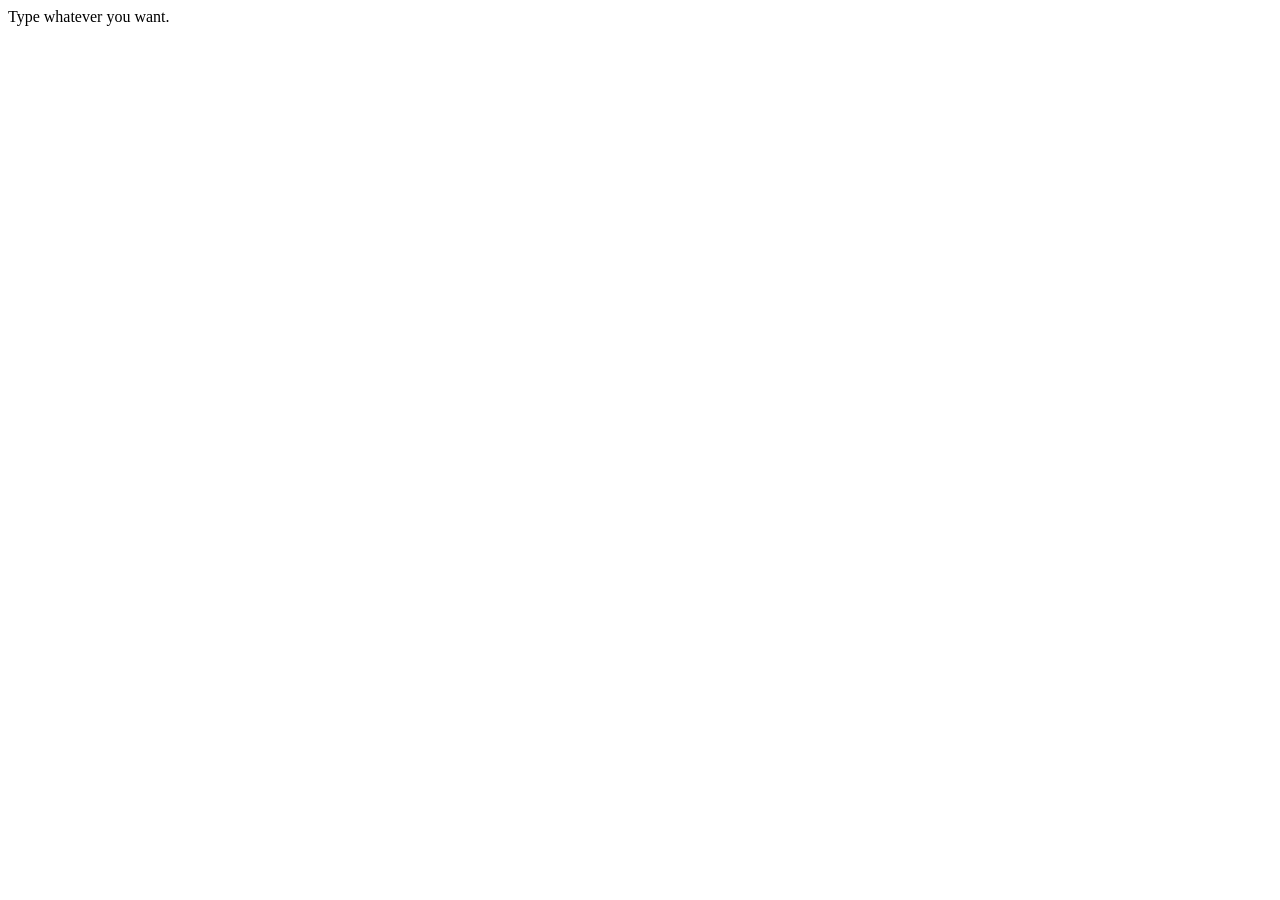
==== index.html @ 3956f56c "add base html file" ====
<!DOCTYPE html>
<html lang="en">
<head>
    <meta charset="UTF-8">
    <meta name="viewport" content="width=device-width, initial-scale=1.0">
    <title>Day 2</title>
</head>
<body>
    Type whatever you want.
</body>
</html>
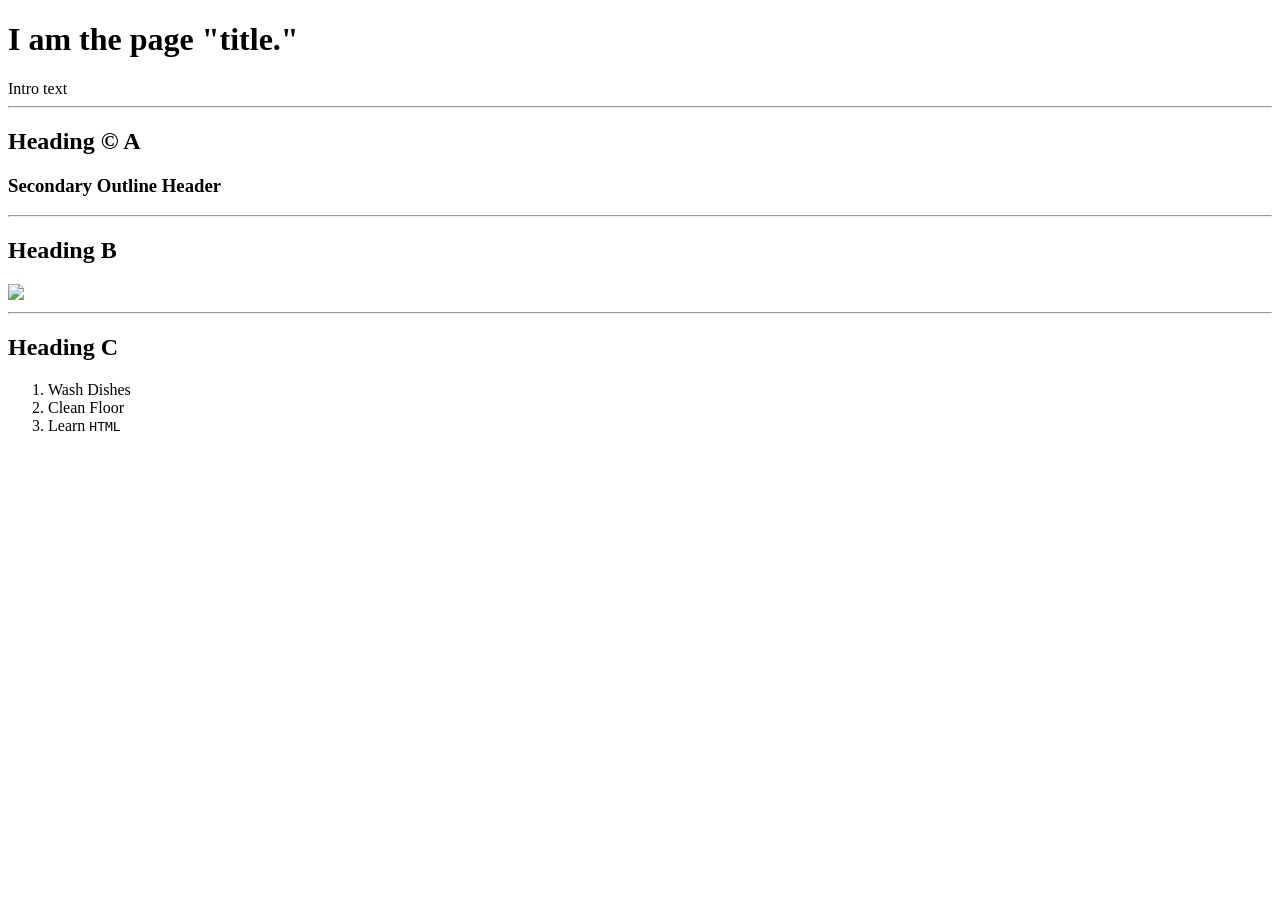
==== commit 30f0fcb8: "tour of html tags" ====
--- a/index.html
+++ b/index.html
@@ -6,6 +6,34 @@
     <title>Day 2</title>
 </head>
 <body>
-    Type whatever you want.
+    <header>
+        <h1>I am the page "title."</h1>
+    </header>
+
+    <main>
+        Intro text
+        <hr>
+        <h2>Heading &copy; A</h2>
+        <h3>Secondary Outline Header</h3>
+
+        <hr>
+        <h2>Heading B</h2>
+        <img src="https://res.cloudinary.com/hrscywv4p/image/upload/c_limit,fl_lossy,h_300,w_300,f_auto,q_auto/v1/983693/axmqlpjyo3zmeszdr9qt.png">
+        
+        <hr>
+        <h2>Heading C</h2>
+        <ol>
+            <li>Wash Dishes</li>
+            <li>Clean Floor</li>
+            <li>Learn <code>HTML</code></li>
+        </ol>
+
+
+    </main>
+    
+
+    <footer>
+
+    </footer>
 </body>
 </html>
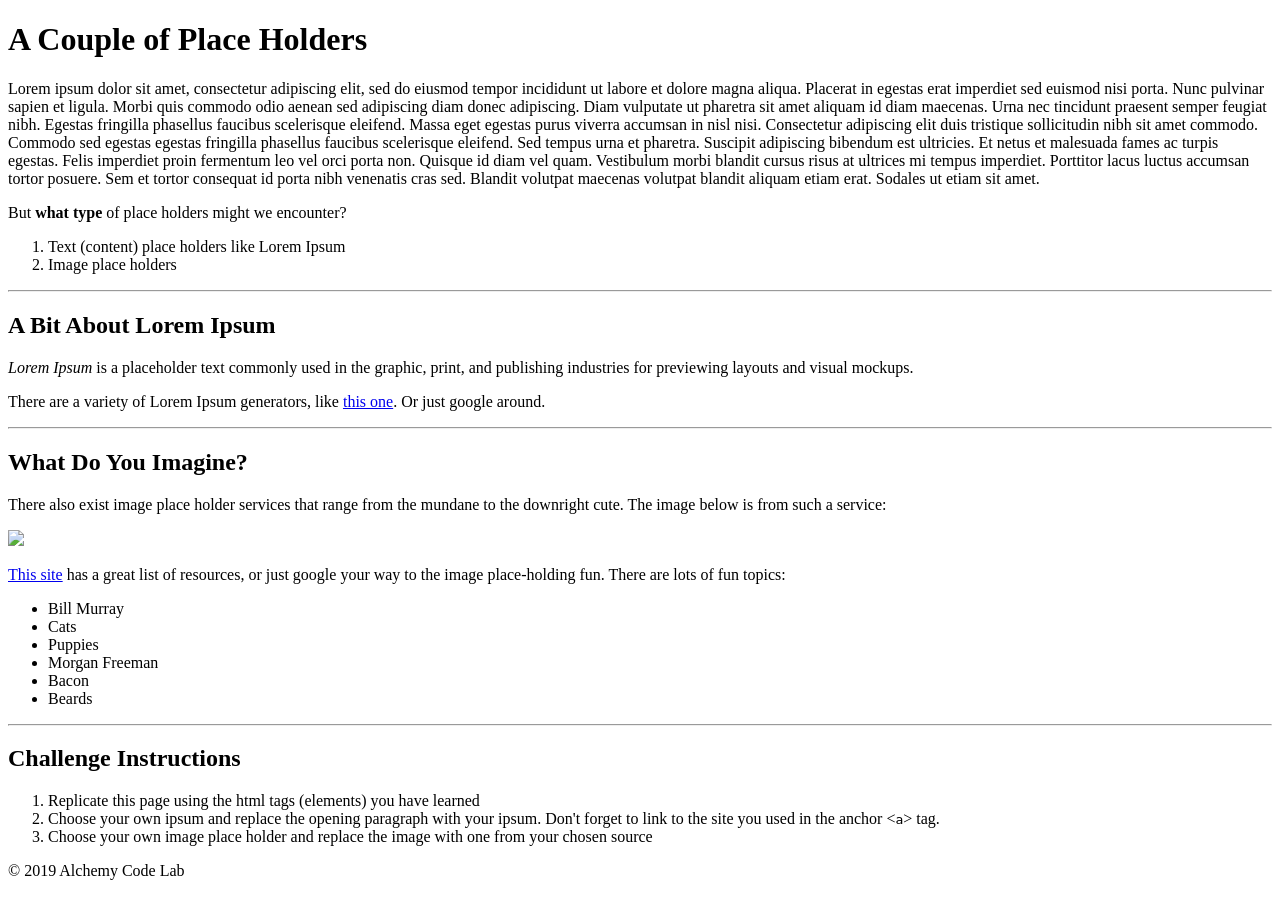
==== commit 8e850017: "starter index.html" ====
--- a/index.html
+++ b/index.html
@@ -3,37 +3,46 @@
 <head>
     <meta charset="UTF-8">
     <meta name="viewport" content="width=device-width, initial-scale=1.0">
-    <title>Day 2</title>
+    <meta http-equiv="X-UA-Compatible" content="ie=edge">
+    <title>Challenge Website</title>
 </head>
 <body>
     <header>
-        <h1>I am the page "title."</h1>
+        <h1>A Couple of Place Holders</h1>
     </header>
-
+    
     <main>
-        Intro text
+        <p>Lorem ipsum dolor sit amet, consectetur adipiscing elit, sed do eiusmod tempor incididunt ut labore et dolore magna aliqua. Placerat in egestas erat imperdiet sed euismod nisi porta. Nunc pulvinar sapien et ligula. Morbi quis commodo odio aenean sed adipiscing diam donec adipiscing. Diam vulputate ut pharetra sit amet aliquam id diam maecenas. Urna nec tincidunt praesent semper feugiat nibh. Egestas fringilla phasellus faucibus scelerisque eleifend. Massa eget egestas purus viverra accumsan in nisl nisi. Consectetur adipiscing elit duis tristique sollicitudin nibh sit amet commodo. Commodo sed egestas egestas fringilla phasellus faucibus scelerisque eleifend. Sed tempus urna et pharetra. Suscipit adipiscing bibendum est ultricies. Et netus et malesuada fames ac turpis egestas. Felis imperdiet proin fermentum leo vel orci porta non. Quisque id diam vel quam. Vestibulum morbi blandit cursus risus at ultrices mi tempus imperdiet. Porttitor lacus luctus accumsan tortor posuere. Sem et tortor consequat id porta nibh venenatis cras sed. Blandit volutpat maecenas volutpat blandit aliquam etiam erat. Sodales ut etiam sit amet.</p>
+        <p>But <strong>what type</strong> of place holders might we encounter?</p>
+        <ol>
+            <li>Text (content) place holders like Lorem Ipsum</li>
+            <li>Image place holders</li>
+        </ol>
         <hr>
-        <h2>Heading &copy; A</h2>
-        <h3>Secondary Outline Header</h3>
-
+    <h2>A Bit About Lorem Ipsum</h2>
+        <p><em>Lorem Ipsum</em> is a placeholder text commonly used in the graphic, print, and publishing industries for previewing layouts and visual mockups.</p>
+        <p>There are a variety of Lorem Ipsum generators, like <a href="https://loremipsum.io/" target="_blank">this one</a>. Or just google around.</p> 
         <hr>
-        <h2>Heading B</h2>
-        <img src="https://res.cloudinary.com/hrscywv4p/image/upload/c_limit,fl_lossy,h_300,w_300,f_auto,q_auto/v1/983693/axmqlpjyo3zmeszdr9qt.png">
-        
+    <h2>What Do You Imagine?</h2>
+        <p>There also exist image place holder services that range from the mundane to the downright cute. The image below is from such a service:</p>
+        <img src="https://placekitten.com/640/360">
+        <p><a href="https://loremipsum.io/21-of-the-best-placeholder-image-generators/" target="_blank">This site</a> has a great list of resources, or just google your way to the image place-holding fun. There are lots of fun topics:</a></p>
+        <ul>
+            <li>Bill Murray</li>
+            <li>Cats</li>
+            <li>Puppies</li>
+            <li>Morgan Freeman</li>
+            <li>Bacon</li>
+            <li>Beards</li>
+        </ul>
         <hr>
-        <h2>Heading C</h2>
+    <h2>Challenge Instructions</h2>
         <ol>
-            <li>Wash Dishes</li>
-            <li>Clean Floor</li>
-            <li>Learn <code>HTML</code></li>
+            <li>Replicate this page using the html tags (elements) you have learned</li>
+            <li>Choose your own ipsum and replace the opening paragraph with your ipsum. Don't forget to link to the site you used in the anchor &lt;<code>a</code>&gt; tag.</a></li>
+            <li>Choose your own image place holder and replace the image with one from your chosen source</li>
         </ol>
-
-
+        &copy; 2019 Alchemy Code Lab
     </main>
-    
-
-    <footer>
-
-    </footer>
 </body>
 </html>
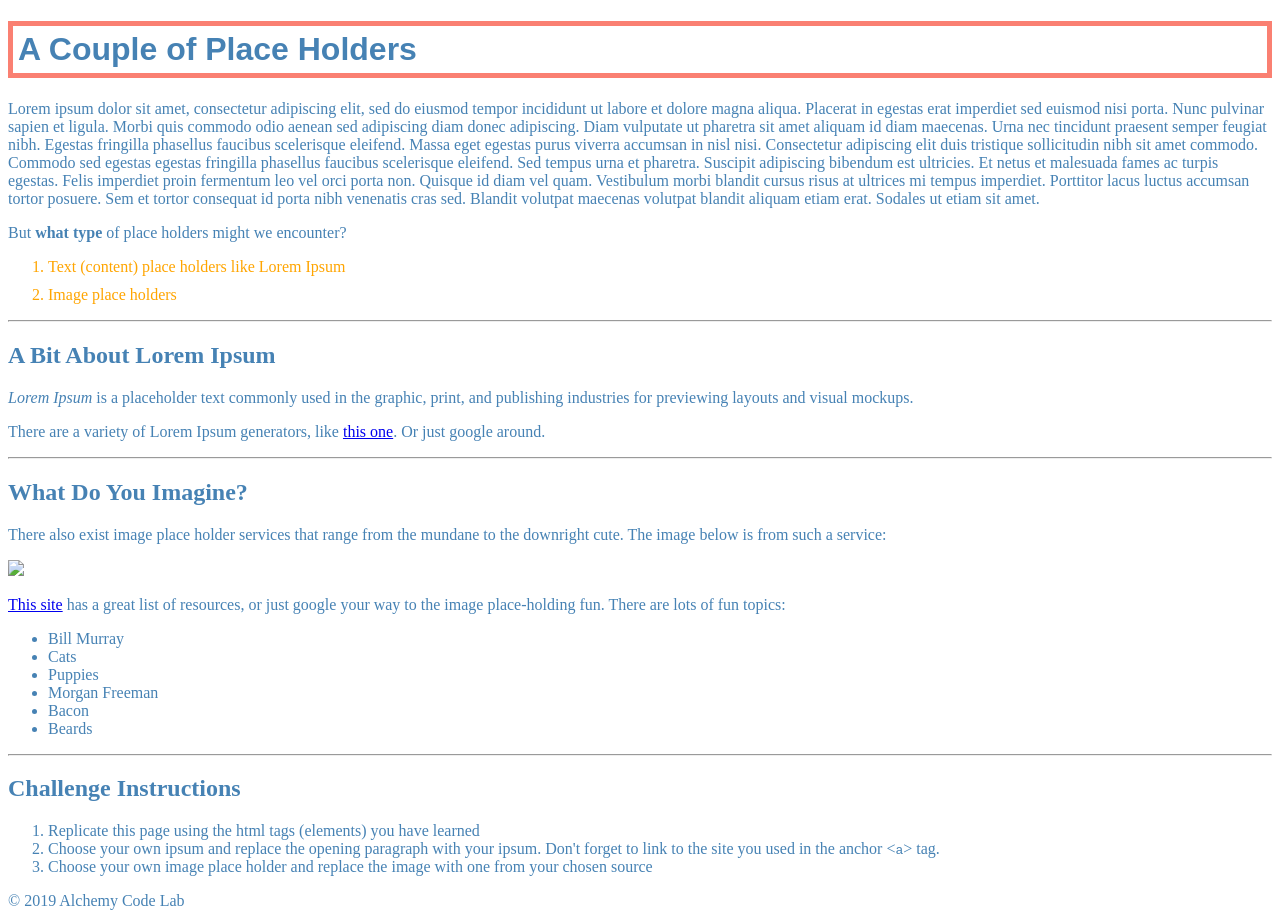
==== commit 55f1d3fa: "styling for fun" ====
--- a/index.html
+++ b/index.html
@@ -5,18 +5,18 @@
     <meta name="viewport" content="width=device-width, initial-scale=1.0">
     <meta http-equiv="X-UA-Compatible" content="ie=edge">
     <title>Challenge Website</title>
+    <link rel="stylesheet" href="main.css">
 </head>
 <body>
     <header>
         <h1>A Couple of Place Holders</h1>
     </header>
-    
     <main>
         <p>Lorem ipsum dolor sit amet, consectetur adipiscing elit, sed do eiusmod tempor incididunt ut labore et dolore magna aliqua. Placerat in egestas erat imperdiet sed euismod nisi porta. Nunc pulvinar sapien et ligula. Morbi quis commodo odio aenean sed adipiscing diam donec adipiscing. Diam vulputate ut pharetra sit amet aliquam id diam maecenas. Urna nec tincidunt praesent semper feugiat nibh. Egestas fringilla phasellus faucibus scelerisque eleifend. Massa eget egestas purus viverra accumsan in nisl nisi. Consectetur adipiscing elit duis tristique sollicitudin nibh sit amet commodo. Commodo sed egestas egestas fringilla phasellus faucibus scelerisque eleifend. Sed tempus urna et pharetra. Suscipit adipiscing bibendum est ultricies. Et netus et malesuada fames ac turpis egestas. Felis imperdiet proin fermentum leo vel orci porta non. Quisque id diam vel quam. Vestibulum morbi blandit cursus risus at ultrices mi tempus imperdiet. Porttitor lacus luctus accumsan tortor posuere. Sem et tortor consequat id porta nibh venenatis cras sed. Blandit volutpat maecenas volutpat blandit aliquam etiam erat. Sodales ut etiam sit amet.</p>
         <p>But <strong>what type</strong> of place holders might we encounter?</p>
         <ol>
-            <li>Text (content) place holders like Lorem Ipsum</li>
-            <li>Image place holders</li>
+            <li class="holder-type">Text (content) place holders like Lorem Ipsum</li>
+            <li class="holder-type">Image place holders</li>
         </ol>
         <hr>
     <h2>A Bit About Lorem Ipsum</h2>
--- a/main.css
+++ b/main.css
@@ -0,0 +1,15 @@
+body {
+    color: steelblue;
+}
+
+h1 {
+    font-family: sans-serif; 
+    border: 5px solid salmon;
+    padding: 5px;
+}
+
+.holder-type {
+    color: orange;
+    margin-top: 10px;
+    font-family: fantasy;
+}
